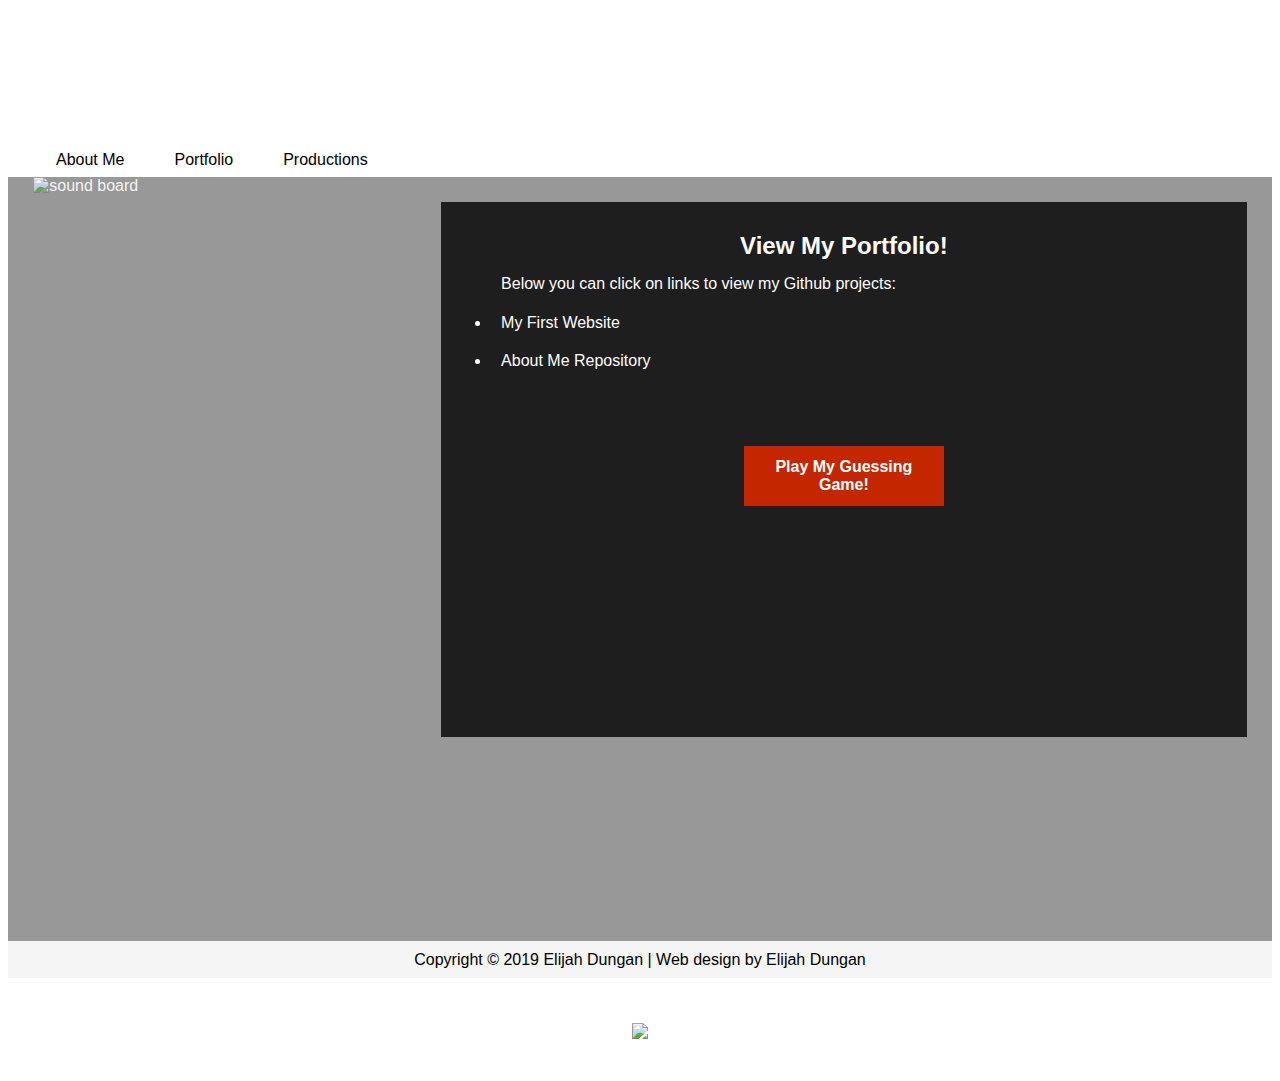
==== portfolio.html @ 09b563d9 "moved guessing game button and placed codefellows img inside footer" ====
<!DOCTYPE html>
<html lang="en">
    <head>
        <title>My Portfolio</title>
        <meta charset="utf-8"></meta> 
        <!--<link href="css/reset.css" type="text/css" rel="stylesheet" />-->
        <link href="css/styles.css" type="text/css" rel="stylesheet" />
    </head>
    <body>
        <header id="header1">
            <h1>My Portfolio</h1>
            <nav>
                <ul>
                    <li><a href="C:\Users\Elijah\code-fellows\201\lab2\Lab2-Demo\index.html">About Me</a></li>
                    <li><a href="C:\Users\Elijah\code-fellows\201\lab2\Lab2-Demo\portfolio.html">Portfolio</a></li>
                    <li><a href="C:\Users\Elijah\code-fellows\201\lab2\Lab2-Demo\productions.html">Productions</a></li>
                </ul>
            </nav>
        </header>
        <main>
            <aside>
                <img src="C:\Users\Elijah\code-fellows\201\lab2\Lab2-Demo\content\self_portrait.jpg" alt="sound board"></img>
            </aside>
            <section>
                <article>
                    <h2>View My Portfolio!</h2>
                    <p>Below you can click on links to view my Github projects:</p>
                    <ul>
                        <li><a href="https://elijah-dungan.github.io/" target="_blank">My First Website</a></li>
                        <li><a href="https://github.com/elijah-dungan/Lab2-Demo" target="_blank">About Me Repository</a></li>
                    </ul>
                    <div id="buttonarea">
                        <button id="button" onclick="guessingGame()">Play My Guessing Game!</button>
                    </div>
                   </article>
            </section>
            <div id="subfooter">
                <p id="copyright">Copyright &copy; 2019 Elijah Dungan | Web design by Elijah Dungan</p>
            </div>
        </main>
        <footer>
                <a href="https://www.codefellows.org" target="_blank"><img src="https://images.ctfassets.net/qjy3jg1udcmq/1MN5F84EVi0SaAieSkqY6S/46d632aa1811432f9c0a92600a1a5ee6/cf-logo-horizontal-2-color-white.png"></a>
        </footer>
        <script src="js/app.js" type="text/javascript"></script>
    </body>
</html>
---- css/styles.css ----
* {
    box-sizing: border-box;
    color: white;
    font-family: Arial, Helvetica, sans-serif;
}
body {
    height: 100%;
    background-image: url("http://c1.peakpx.com/wallpaper/756/535/588/mixer-dj-audio-equipment-wallpaper.jpg");
    background-repeat: no-repeat;
    background-position: -75px -400px;
    background-attachment: fixed;
    background-size: 280%;
    position: relative;
}
header {
    background-color: rgb(0, 0, 0, 0);
    text-align: center;
}
h1 {
    background-color:rgb(0, 0, 0, 0); 
    display: inline-block;
    font-size: 2.5em;
    padding: 35px;
    margin-top: 10px;
    margin-bottom: 10px;
}
a {
    text-decoration: none;
}
nav {
    background-color: rgb(255, 255, 255, 0.9);
    overflow: hidden;
    width: 100%;
    text-align: center;
}
nav ul li {
    background-color: rgb(255, 255, 255, 0);
    float: left;
    list-style-type: none;
    padding: 10px;
    margin-top: -18px;
    margin-bottom: -2px;
    margin-left: -34px;
}
nav ul li a {
    background-color: rgb(255, 255, 255, 0);
    color: black;
    display: block;
    margin-left: 2em;
    margin-right: 2em;
    padding: 0px;   
}
nav ul li a:hover {
    border: 2px solid black; 
    padding: 2px;
    margin-bottom: -4px;
    margin-top: -4px;
    margin-left: 1.75em;
    margin-right: 1.75em;
}
main {
    background-color: rgb(50, 50, 50, 0.5);
    display: block;
    overflow: hidden;
    position: relative;
    min-height: 89vh;
}
aside {
    float: left;
    margin: 0 2%;
    overflow: hidden;
    width: 30%;   
}
aside img {
    height: 600px;
    margin-top: -14px;
    margin-bottom: -2px;
    opacity: 0.89;
    filter: alpha(opacity=100);
}
section {
    float: right;
    margin: 0 2%;
    width: 62%;
}
article {
    background-color: rgb(0, 0, 0, 0.8);
    height: 535px;
    padding: 10px;
    margin-top: 25px;
    margin-bottom: 25px;
    margin-left: -22px;
    overflow-y: scroll;
}
h2 {
    background-color: rgb(25, 25, 25, 0);
    text-align: center;
}
article ul {
    background-color: rgb(25, 25, 25, 0);
    padding: 0px;
    margin-top: -15px;
    margin-left: 40px;
    margin-right: 40px;
}
article p {
    background-color: rgb(25, 25, 25, 0);
    padding: 10px;
    margin-top: -15px;
    margin-left: 40px;
    margin-right: 40px;
}
article ul li {
    background-color: rgb(25, 25, 25, 0);
    padding: 10px;
}
article ol {
    background-color: rgb(25, 25, 25, 0);
    padding: 0px;
    margin-top: -15px;
    margin-left: 40px;
    margin-right: 40px;
}
article ol li {
    background-color: rgb(25, 25, 25, 0);
    padding: 10px;
}
#subfooter {
    background-color: rgb(255, 255, 255, 0.9);
    bottom: 0;
    position: absolute;
    width: 100%;
    height: 37px;
    text-align: center;
}
#copyright {
    background-color: rgb(255, 255, 255, 0);
    color: black;
    font-size: 1em;
    margin-top: 0px;
    margin-bottom: 0px;
    padding: 10px;
}
footer {
    background-color: rgb(0, 0, 0, 0);
    display: block;
    height: auto;
    width: auto;
    text-align: center;
}
footer a img{
        height: 55px;
        margin-top: 45px;
        margin-bottom: 30px;
}
#buttonarea {
    background-color: rgb(25, 25, 25, 0);
    text-align: center;
    padding: 50px; /* remove when porfolio links are added */
}
#button {
    background-color: rgb(196, 39, 0);
    border: none;
    font-size: 1em;
    font-weight: bold;
    height: 60px;
    width: 200px;
    transition: 0.4s;
}
#button:hover {
    background-color: white;
    color: black;
    transition: 0.4s;
}
.music {
    width: auto;
    height: auto;
    min-width: 100%;
    max-width: 100%;
    padding: 0px 30px 0px 30px;
}
.video {
    width: auto;
    height: 416px;
    min-width: 100%;
    max-width: 100%;
    padding: 0px 30px 0px 30px;
};
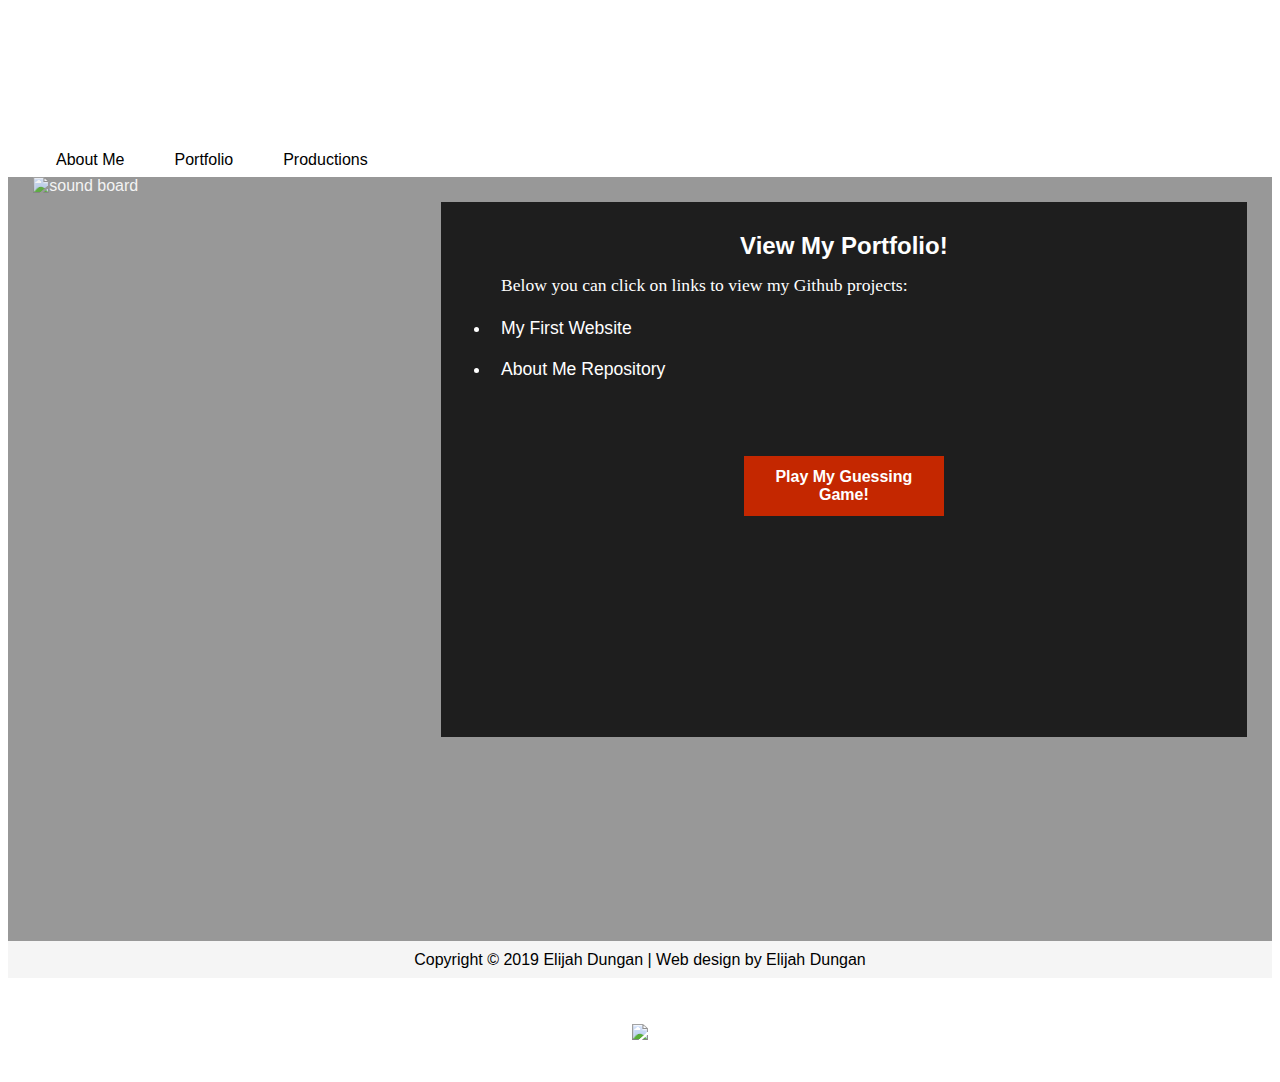
==== commit 55513ebc: "push before pair programming" ====
--- a/portfolio.html
+++ b/portfolio.html
@@ -39,7 +39,9 @@
             </div>
         </main>
         <footer>
-                <a href="https://www.codefellows.org" target="_blank"><img src="https://images.ctfassets.net/qjy3jg1udcmq/1MN5F84EVi0SaAieSkqY6S/46d632aa1811432f9c0a92600a1a5ee6/cf-logo-horizontal-2-color-white.png"></a>
+            <div id="footercenter"></div>
+                <a href="https://www.codefellows.org" target="_blank"><img id="codefellowsimg" src="https://images.ctfassets.net/qjy3jg1udcmq/1MN5F84EVi0SaAieSkqY6S/46d632aa1811432f9c0a92600a1a5ee6/cf-logo-horizontal-2-color-white.png"></a>
+            </div>
         </footer>
         <script src="js/app.js" type="text/javascript"></script>
     </body>
--- a/css/styles.css
+++ b/css/styles.css
@@ -105,6 +105,8 @@
 }
 article p {
     background-color: rgb(25, 25, 25, 0);
+    font-family: 'Times New Roman', Times, serif;
+    font-size: 1.1em;
     padding: 10px;
     margin-top: -15px;
     margin-left: 40px;
@@ -112,7 +114,12 @@
 }
 article ul li {
     background-color: rgb(25, 25, 25, 0);
-    padding: 10px;
+    font-family: 'Times New Roman', Times, serif;
+    font-size: 1.1em;
+    padding: 10px;
+}
+article ul li a {
+    font-size: 1em;
 }
 article ol {
     background-color: rgb(25, 25, 25, 0);
@@ -148,10 +155,34 @@
     width: auto;
     text-align: center;
 }
-footer a img{
-        height: 55px;
-        margin-top: 45px;
-        margin-bottom: 30px;
+#footerleft {
+    display: block;
+    float: left;
+    margin-left: 17%;
+    margin-top: 0%;
+    margin-right: -83%;
+}
+#footerleft h3 {
+    float: left;
+}
+#socialmedia {
+    float: center;
+    margin-left: 8px;
+    margin-right: 8px;
+    width: 45px;
+}
+#footerright {
+    display: block;
+    float: right;
+}
+#footercenter {
+    display: block;
+    float: center;
+}
+#codefellowsimg {
+    height: 55px; /*55px*/ /*30px*/
+    margin-top: 46px; /*46px*/ /*55px*/
+    margin-bottom: 30px; /*30px*/ /*45px*/
 }
 #buttonarea {
     background-color: rgb(25, 25, 25, 0);
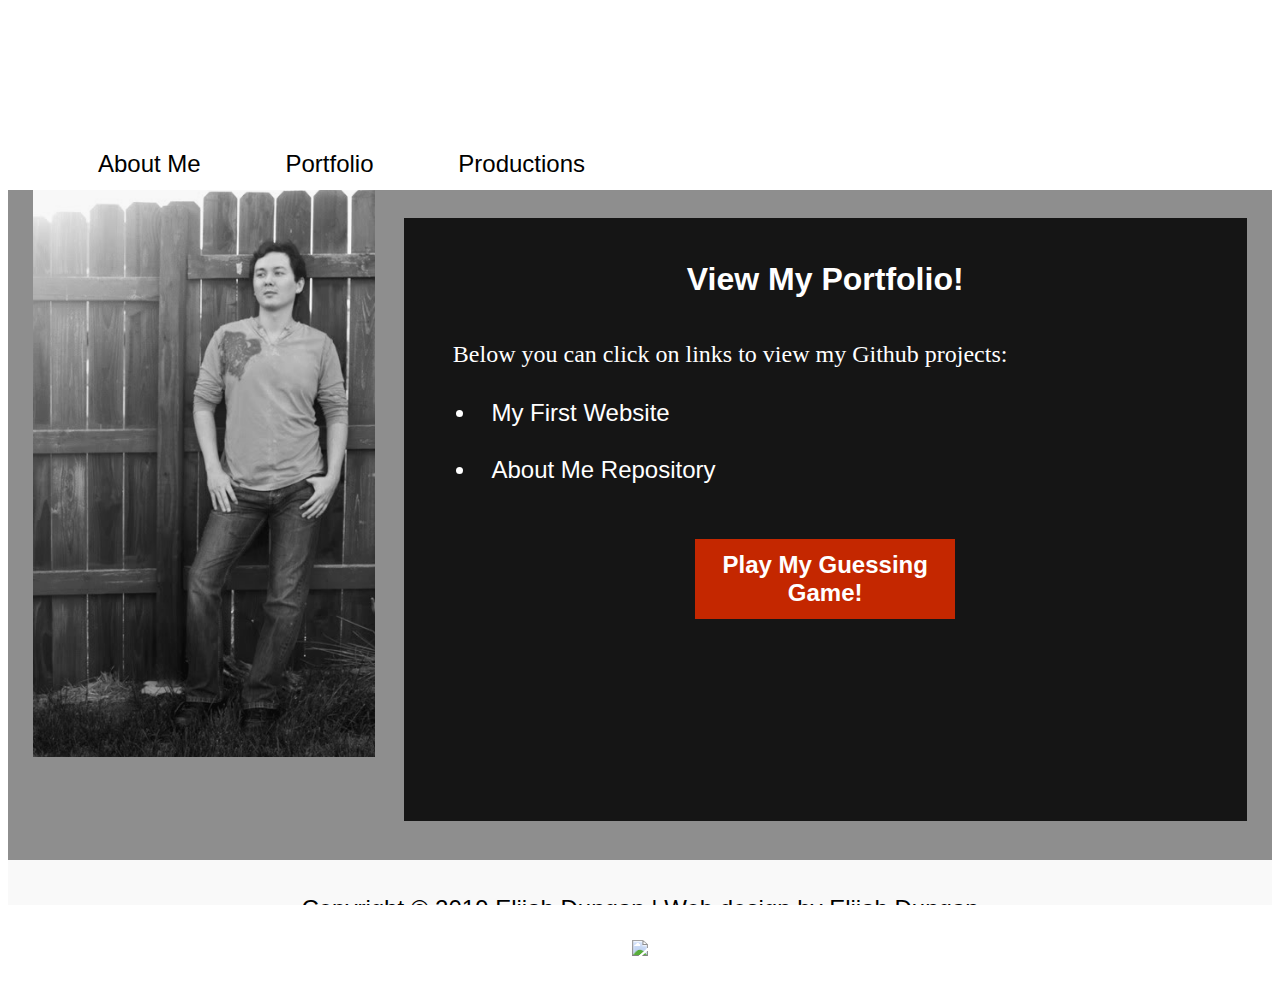
==== commit 957f1430: "implemented css reset and made CSS adjustments" ====
--- a/portfolio.html
+++ b/portfolio.html
@@ -3,7 +3,7 @@
     <head>
         <title>My Portfolio</title>
         <meta charset="utf-8"></meta> 
-        <!--<link href="css/reset.css" type="text/css" rel="stylesheet" />-->
+        <link href="css/reset.css" type="text/css" rel="stylesheet" />
         <link href="css/styles.css" type="text/css" rel="stylesheet" />
     </head>
     <body>
@@ -11,15 +11,15 @@
             <h1>My Portfolio</h1>
             <nav>
                 <ul>
-                    <li><a href="C:\Users\Elijah\code-fellows\201\lab2\Lab2-Demo\index.html">About Me</a></li>
-                    <li><a href="C:\Users\Elijah\code-fellows\201\lab2\Lab2-Demo\portfolio.html">Portfolio</a></li>
-                    <li><a href="C:\Users\Elijah\code-fellows\201\lab2\Lab2-Demo\productions.html">Productions</a></li>
+                    <li><a href="./index.html">About Me</a></li>
+                    <li><a href="./portfolio.html">Portfolio</a></li>
+                    <li><a href="./productions.html">Productions</a></li>
                 </ul>
             </nav>
         </header>
         <main>
             <aside>
-                <img src="C:\Users\Elijah\code-fellows\201\lab2\Lab2-Demo\content\self_portrait.jpg" alt="sound board"></img>
+                <img src="./content/self_portrait.jpg" alt="self portrait"></img>
             </aside>
             <section>
                 <article>
--- a/css/styles.css
+++ b/css/styles.css
@@ -3,12 +3,28 @@
     color: white;
     font-family: Arial, Helvetica, sans-serif;
 }
+h1 {
+    background-color:rgb(0, 0, 0, 0); 
+    display: inline-block;
+    font-family: Arial, Helvetica, sans-serif;
+    font-size: 3em;
+    margin: 3% 0 3% 0;
+}
+h2 {
+    background-color: rgb(25, 25, 25, 0);
+    text-align: center;
+    font-size: 2em;
+}
+a {
+    font-family: Arial, Helvetica, sans-serif;
+    text-decoration: none;
+}
 body {
     height: 100%;
     background-image: url("http://c1.peakpx.com/wallpaper/756/535/588/mixer-dj-audio-equipment-wallpaper.jpg");
     background-repeat: no-repeat;
-    background-position: -75px -400px;
-    background-attachment: fixed;
+    background-position: -100px -620px;
+    background-attachment: fixed; 
     background-size: 280%;
     position: relative;
 }
@@ -16,137 +32,111 @@
     background-color: rgb(0, 0, 0, 0);
     text-align: center;
 }
-h1 {
-    background-color:rgb(0, 0, 0, 0); 
-    display: inline-block;
-    font-size: 2.5em;
-    padding: 35px;
-    margin-top: 10px;
-    margin-bottom: 10px;
-}
-a {
-    text-decoration: none;
-}
 nav {
-    background-color: rgb(255, 255, 255, 0.9);
+    background-color: rgb(255, 255, 255, 0.95);
     overflow: hidden;
     width: 100%;
     text-align: center;
+    padding: 0.6%;
+}
+nav ul {
+    margin: 0;
 }
 nav ul li {
     background-color: rgb(255, 255, 255, 0);
     float: left;
     list-style-type: none;
-    padding: 10px;
-    margin-top: -18px;
-    margin-bottom: -2px;
-    margin-left: -34px;
+    padding: 0;
 }
 nav ul li a {
     background-color: rgb(255, 255, 255, 0);
     color: black;
+    border: 2px solid rgb(0, 0, 0, 0); 
     display: block;
-    margin-left: 2em;
-    margin-right: 2em;
-    padding: 0px;   
+    font-size: 1.5em;
+    margin-left: 1.6em;
+    margin-right: 1.6em; 
+    padding: 2px; 
 }
 nav ul li a:hover {
     border: 2px solid black; 
-    padding: 2px;
-    margin-bottom: -4px;
-    margin-top: -4px;
-    margin-left: 1.75em;
-    margin-right: 1.75em;
 }
 main {
-    background-color: rgb(50, 50, 50, 0.5);
+    background-color: rgb(50, 50, 50, 0.55);
     display: block;
     overflow: hidden;
     position: relative;
-    min-height: 89vh;
+    height: 715px;
+    min-height: 100%;
 }
 aside {
     float: left;
-    margin: 0 2%;
+    margin: 0 3%; 
     overflow: hidden;
     width: 30%;   
+    margin: 0 0% 0 2%;
 }
 aside img {
-    height: 600px;
-    margin-top: -14px;
-    margin-bottom: -2px;
-    opacity: 0.89;
+    height: 90%;
+    width: 90%;
+    margin-top: -3.2%;
+    opacity: 0.94;
     filter: alpha(opacity=100);
 }
 section {
-    float: right;
-    margin: 0 2%;
-    width: 62%;
+    float: right; 
+    margin: 2.2% 2% 2% -3%;
+    height: 84.3%;
+    width: 66.7%;
 }
 article {
-    background-color: rgb(0, 0, 0, 0.8);
-    height: 535px;
-    padding: 10px;
-    margin-top: 25px;
-    margin-bottom: 25px;
-    margin-left: -22px;
+    height: 100%;
+    width: 100%;
+    padding: 2%;
+    background-color: rgb(0, 0, 0, 0.85);
+    margin: 0% 0% 0% 0%;
     overflow-y: scroll;
-}
-h2 {
-    background-color: rgb(25, 25, 25, 0);
-    text-align: center;
 }
 article ul {
     background-color: rgb(25, 25, 25, 0);
-    padding: 0px;
-    margin-top: -15px;
-    margin-left: 40px;
-    margin-right: 40px;
+    margin: 0 2% 0 2%;
 }
 article p {
     background-color: rgb(25, 25, 25, 0);
     font-family: 'Times New Roman', Times, serif;
-    font-size: 1.1em;
-    padding: 10px;
-    margin-top: -15px;
-    margin-left: 40px;
-    margin-right: 40px;
+    font-size: 1.5em;
+    margin: 0 2% 0 2%;
+    padding: 2%;
 }
 article ul li {
     background-color: rgb(25, 25, 25, 0);
     font-family: 'Times New Roman', Times, serif;
-    font-size: 1.1em;
-    padding: 10px;
-}
-article ul li a {
-    font-size: 1em;
+    font-size: 1.5em;
+    padding: 2%;
 }
 article ol {
     background-color: rgb(25, 25, 25, 0);
-    padding: 0px;
-    margin-top: -15px;
-    margin-left: 40px;
-    margin-right: 40px;
+    margin: 0 2% 0 2%;
 }
 article ol li {
     background-color: rgb(25, 25, 25, 0);
-    padding: 10px;
+    font-size: 1.5em;
+    padding: 2%;
 }
 #subfooter {
-    background-color: rgb(255, 255, 255, 0.9);
+    background-color: rgb(255, 255, 255, 0.95);
     bottom: 0;
     position: absolute;
     width: 100%;
-    height: 37px;
+    height: 45px;
     text-align: center;
+    padding: 0.8%
 }
 #copyright {
     background-color: rgb(255, 255, 255, 0);
     color: black;
-    font-size: 1em;
-    margin-top: 0px;
-    margin-bottom: 0px;
-    padding: 10px;
+    font-size: 1.5em;
+    padding: 0.1%;
 }
 footer {
     background-color: rgb(0, 0, 0, 0);
@@ -154,48 +144,24 @@
     height: auto;
     width: auto;
     text-align: center;
-}
-#footerleft {
-    display: block;
-    float: left;
-    margin-left: 17%;
-    margin-top: 0%;
-    margin-right: -83%;
-}
-#footerleft h3 {
-    float: left;
-}
-#socialmedia {
-    float: center;
-    margin-left: 8px;
-    margin-right: 8px;
-    width: 45px;
-}
-#footerright {
-    display: block;
-    float: right;
-}
-#footercenter {
-    display: block;
-    float: center;
+    margin: 0 0 -2% 0;
 }
 #codefellowsimg {
-    height: 55px; /*55px*/ /*30px*/
-    margin-top: 46px; /*46px*/ /*55px*/
-    margin-bottom: 30px; /*30px*/ /*45px*/
+    height: 70px; 
+    margin: 2.8% 0 2.8% 0;
 }
 #buttonarea {
     background-color: rgb(25, 25, 25, 0);
     text-align: center;
-    padding: 50px; /* remove when porfolio links are added */
+    padding: 40px; /* remove when porfolio links are added */
 }
 #button {
     background-color: rgb(196, 39, 0);
     border: none;
-    font-size: 1em;
+    font-size: 1.5em;
     font-weight: bold;
-    height: 60px;
-    width: 200px;
+    height: 80px;
+    width: 260px;
     transition: 0.4s;
 }
 #button:hover {
@@ -203,17 +169,20 @@
     color: black;
     transition: 0.4s;
 }
+.media {
+    margin: 4% 0 5.5% 0;
+}
 .music {
     width: auto;
     height: auto;
     min-width: 100%;
     max-width: 100%;
-    padding: 0px 30px 0px 30px;
+    padding: 0px 52.5px 0px 52.5px;
 }
 .video {
     width: auto;
-    height: 416px;
+    height: 728px;
     min-width: 100%;
     max-width: 100%;
-    padding: 0px 30px 0px 30px;
+    padding: 0px 52.5px 0px 52.5px;
 };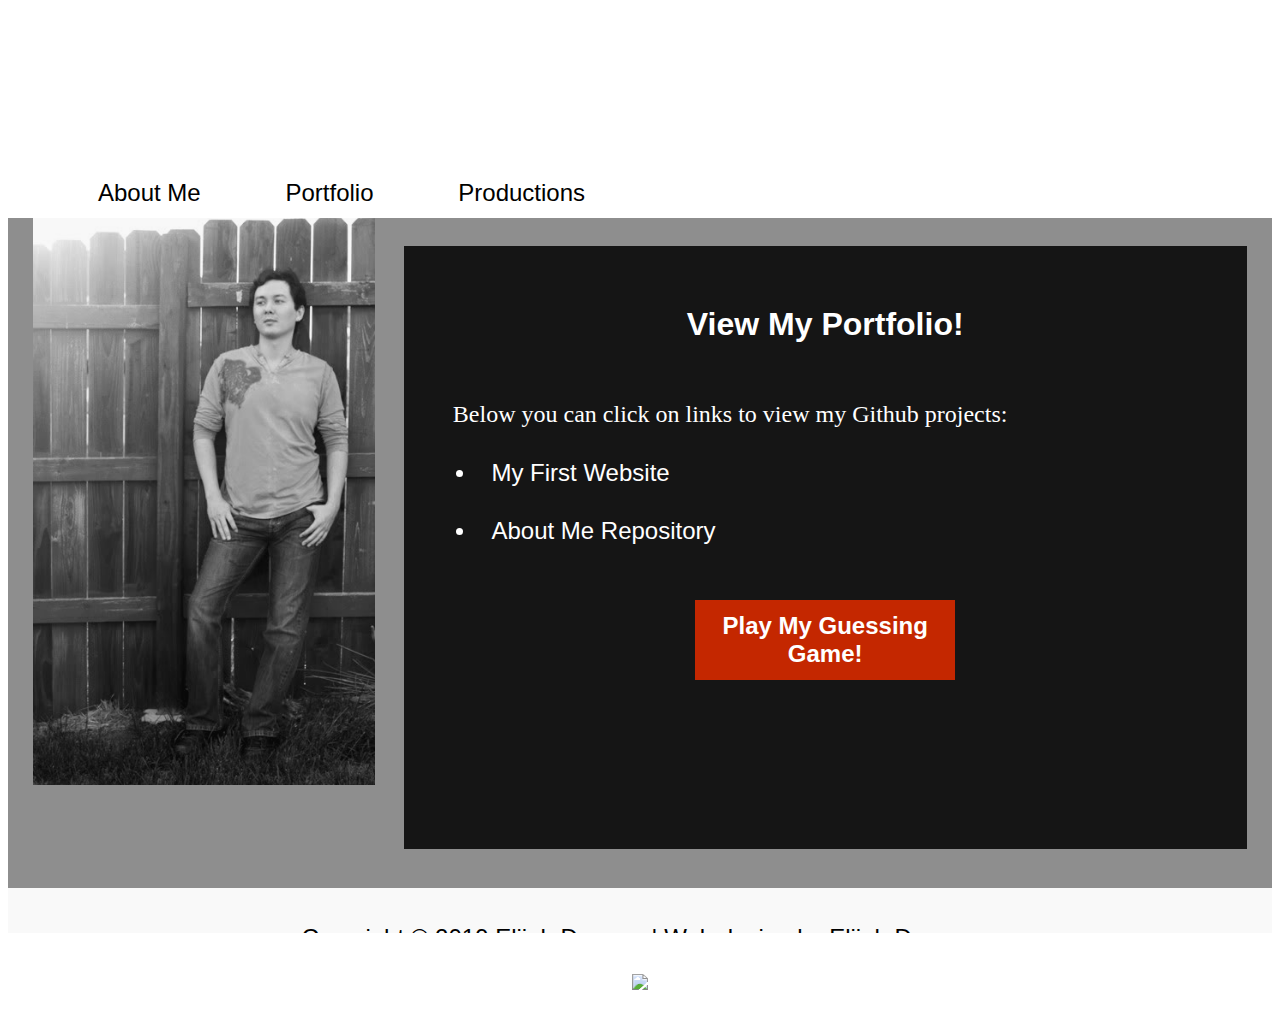
==== commit d31c1150: "Update portfolio.html" ====
--- a/portfolio.html
+++ b/portfolio.html
@@ -45,4 +45,4 @@
         </footer>
         <script src="js/app.js" type="text/javascript"></script>
     </body>
-</html>    +</html>    
--- a/css/styles.css
+++ b/css/styles.css
@@ -7,13 +7,16 @@
     background-color:rgb(0, 0, 0, 0); 
     display: inline-block;
     font-family: Arial, Helvetica, sans-serif;
-    font-size: 3em;
+    font-size: 3.1em;
+    font-weight: bolder;
     margin: 3% 0 3% 0;
+    padding: 1%;
 }
 h2 {
     background-color: rgb(25, 25, 25, 0);
     text-align: center;
     font-size: 2em;
+    padding: 2%;
 }
 a {
     font-family: Arial, Helvetica, sans-serif;
@@ -144,11 +147,11 @@
     height: auto;
     width: auto;
     text-align: center;
-    margin: 0 0 -2% 0;
+    margin: 0 0 0 0;
 }
 #codefellowsimg {
     height: 70px; 
-    margin: 2.8% 0 2.8% 0;
+    margin: 3.2% 0 2.4% 0;
 }
 #buttonarea {
     background-color: rgb(25, 25, 25, 0);
@@ -185,4 +188,4 @@
     min-width: 100%;
     max-width: 100%;
     padding: 0px 52.5px 0px 52.5px;
-};+};
